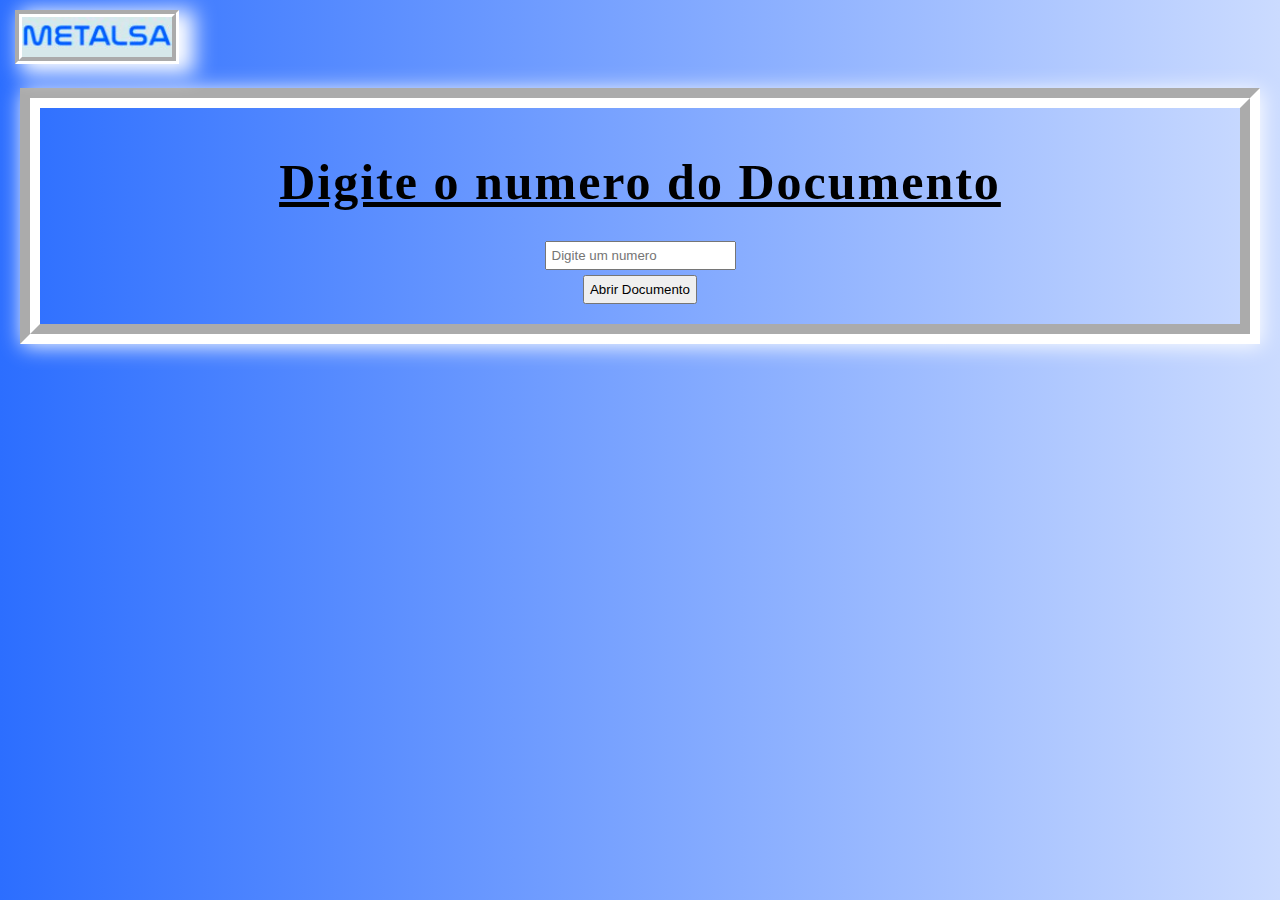
==== index.html @ 4b120349 "Initial commit" ====
<!DOCTYPE html>
<html lang="pt-br">
<head>
    <meta charset="UTF-8">
    <meta name="viewport" content="width=device-width, initial-scale=1.0">
    <title>Documento</title>
    <link rel="shortcut icon" href="img/logo.jpg" type="image/x-icon">
    <link rel="stylesheet" href="estilos/style.css">
    
</head>
<body>
    <img class="metalsa" src="img/metalsa.jpg" alt="Logo">
    

    <div class="principal">
        
        
        <div>
            <h1>Digite o numero do Documento</h1>
            <input type="text" name="numero" id="inumero" required placeholder="Digite um numero">
            <button onclick="abrirLink()">Abrir Documento</button>
        </div>

    </div>
<script src="index.js"></script>
  
</body>
</html>
---- estilos/style.css ----
@charset "UTF-8";



@import url('https://fonts.googleapis.com/css2?family=Bebas+Neue&family=Cabin:ital,wght@0,400..700;1,400..700&family=Creepster&family=Passion+One:wght@400;700;900&family=Roboto:ital,wght@0,100;0,300;0,400;0,500;0,700;0,900;1,100;1,300;1,400;1,500;1,700;1,900&family=Sriracha&display=swap');



* {
    margin: 0px;
    padding: 0px;
}

body {
    background: linear-gradient(90deg, #2c6eff, #cbdbff);
}
img.metalsa{
    width: 150px;
    height: 40px;
    border: groove 7px #ffffff;
    box-shadow: 10px 5px 20px 5px white;
    margin-top: 10px;
    margin-left: 15px;
    

}
.tudo {
    border: groove 10px;
    margin: 6px;
    box-shadow: 10px 5px 10px white;
}

div.principal{
    border: groove 20px #ffffff;
    color: white;
    box-shadow: 2px 2px 20px white;
    padding: 20px;
    margin: 20px;

}

h1 {
    padding: 25px 0px;
    letter-spacing: 2px;
    text-align: center;
    font-size: 50px;
    color: black;
    font-family:'Times New Roman', Times, serif;
    font-weight: bolder;
    text-decoration: underline;
    
}




div input {
    margin: auto;
    display:flex;
    padding: 5px;
    margin-top: 5px;
}

div > button {
    display: flex;
    margin: auto;
    padding: 5px;
    margin-top: 5px;
}

button:hover{
    transition: 3s border 3s;
    color: red;
    border: 2px solid black;
    transform: translate(-1px, -1px);
    box-shadow: 5px 5px 10px white;
    
}

.emcima{
    border: groove 15px white;
    margin: 10px 30px ;
    box-shadow: 5px 5px 20px white;
    
}

div.emcima > h2 {
    text-align: center;
    padding: 0px 0px 7px 0px;
    font-weight: bolder;
    font-family: 'Times New Roman', Times, serif;
    text-decoration: underline;
    
    
}

.vin{
    display: flex;
    border: groove 13px;
    margin: 5px 30px;
    box-shadow: 5px 5px 20px white;
    max-width: 800vw;
    min-width: 20vw;
   
}

.vin > p {
    font-size: 28px;
    padding:20px 30px 20px 30px;
    font-weight: bolder;
}

.ppr{
    text-align: center;
    border: groove 10px;
    margin:15px 30px;
    padding: 15px;
    box-shadow: 10px 5px 10px white;
}
.ppr :hover{
    color: white;
    transition: .2s;
    font-size: 40px;
    cursor: pointer;
    text-shadow: 20px 20px 20px white;
}

.ppr > p {
    font-size: 35px;
    font-weight: bolder;
    color: black;
    text-decoration: underline;
}

a{
    color: black;
}

.estaçao{
    margin-left: 150px;
    
}
li > a {
    text-decoration: none;
}
li {
    text-decoration: dotted;
    display:inline-block;
    justify-content: center;
    padding: 20px 120px 20px 20px;
    font-size: 20px;
    font-weight: bolder;
    font-family: 'Times New Roman', Times, serif;
    color: black;
}

li > a:hover{
    color: white;
    transition: .5s;
    font-size: 25px;
    cursor: pointer;
    text-shadow: 20px 20px 20px white;
}



.config{
    display: flex;
    margin-left: 350px;
    padding: 0px 10px;
    text-align: center;
}
.config > p {
    font-size: 30px;
    margin: 30px 50px;
}
.config > input{
    margin: 30px 0px 30px; 
    padding: 10px;
}




table {
    margin: 10px 100px;
    border: groove 10px white;
}
.top >td {
    text-align: center;
    padding:5px;
    font-size: 25px;
    font-weight: bolder;
}

tr > td >img{
    width: 150px;
    height: 150px;
    border: solid black;
    
}

tr > td {
    text-align: center;
    padding:10px;
    font-size: 17px;
    font-weight: bold;
}
td > a:hover{
    color: white;
    transition: .3s;
    font-size: 18px;


}

.voltar {
    margin: auto;
    display: flex;
    padding: 10px 20px;
    margin-bottom: 20px;
}
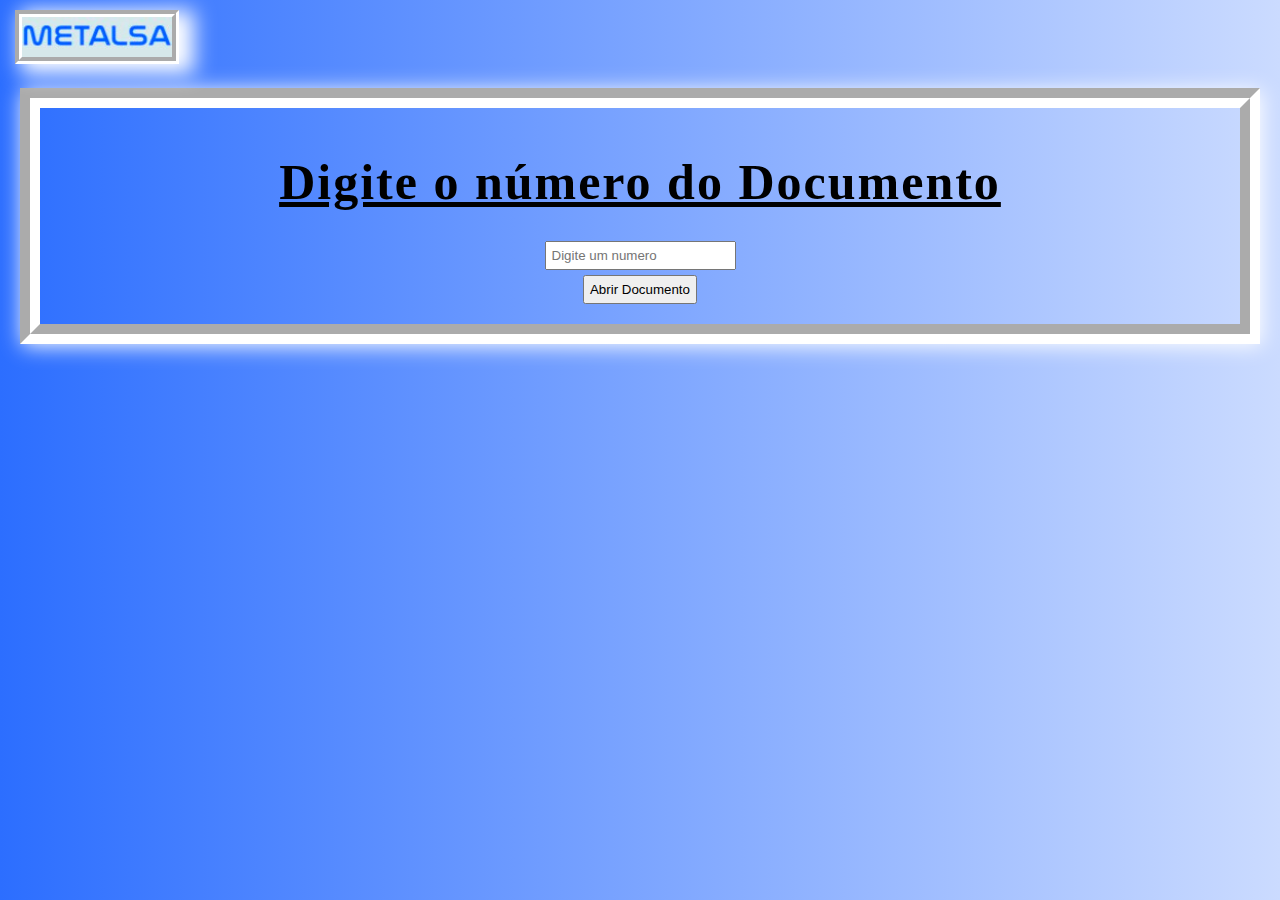
==== commit 0d7b6e7e: "atualizaçao do projeto" ====
--- a/index.html
+++ b/index.html
@@ -16,7 +16,7 @@
         
         
         <div>
-            <h1>Digite o numero do Documento</h1>
+            <h1>Digite o número do Documento</h1>
             <input type="text" name="numero" id="inumero" required placeholder="Digite um numero">
             <button onclick="abrirLink()">Abrir Documento</button>
         </div>
